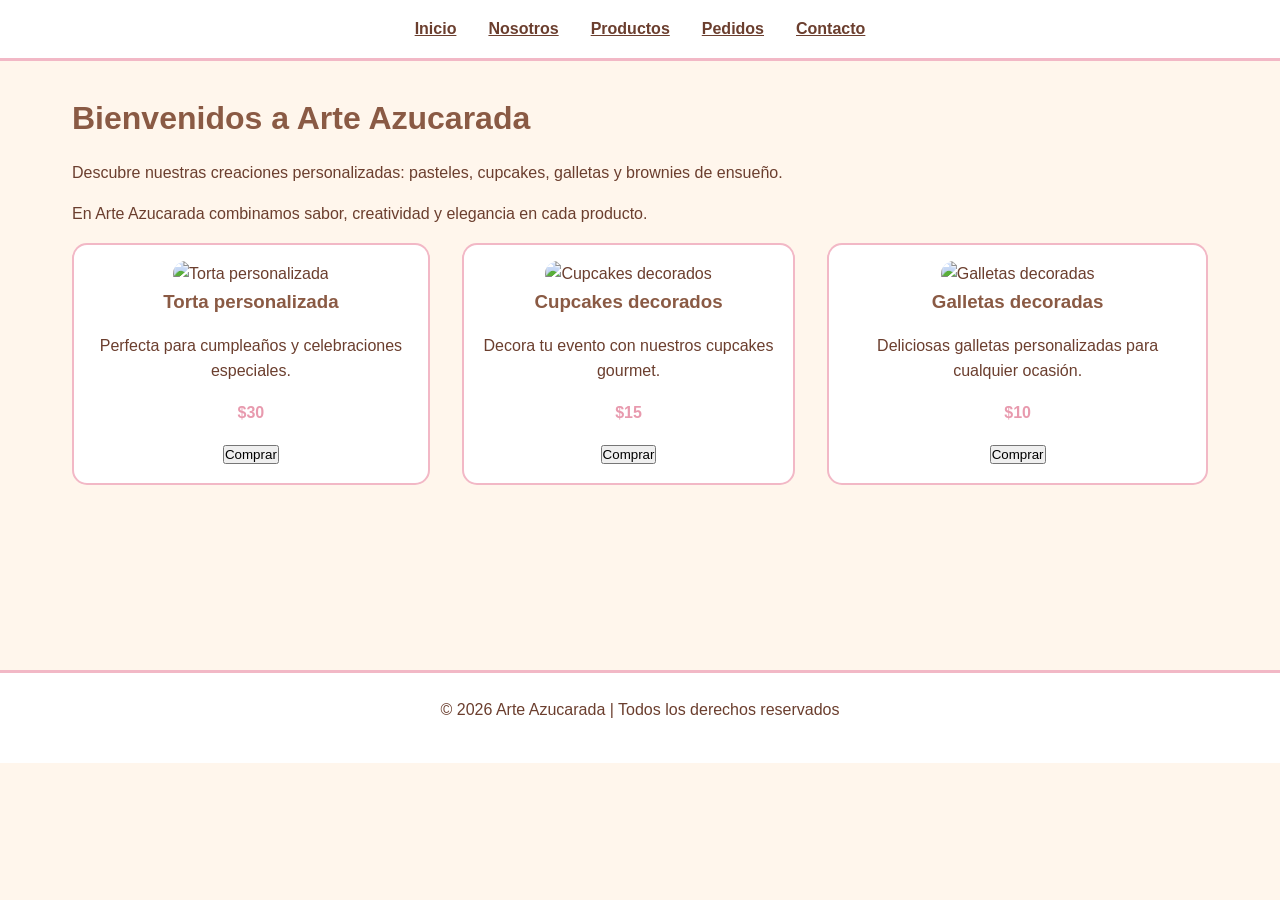
==== index.html @ 61a7730a "Add files via upload" ====
<!DOCTYPE html>
<html lang="es">
<head>
    <meta charset="UTF-8">
    <title>Pastelería Arte Azucarada</title>
   
    <script src="script.js"></script>
</head>
<body>
<link rel="stylesheet" href="inicio.css">
<header>
    <nav>
        <ul>
            <li><a href="index.html">Inicio</a></li>
            <li><a href="nosotros.html">Nosotros</a></li>
            <li><a href="productos.html">Productos</a></li>
            <li><a href="pedidos.html">Pedidos</a></li>
            <li><a href="contacto.html">Contacto</a></li>
        </ul>
    </nav>
</header>

<main>
    <h1>Bienvenidos a Arte Azucarada</h1>
    <p>Descubre nuestras creaciones personalizadas: pasteles, cupcakes, galletas y brownies de ensueño.</p>
    <p>En Arte Azucarada combinamos sabor, creatividad y elegancia en cada producto.</p>

    <section class="galeria">
        <article class="producto">
            <img src="https://th.bing.com/th/id/OIP.HwCuas_5i8xaRzc7xxJzMwHaHa?w=184&h=184&c=7&r=0&o=7&dpr=1.3&pid=1.7&rm=3" alt="Torta personalizada">
            <h3>Torta personalizada</h3>
            <p>Perfecta para cumpleaños y celebraciones especiales.</p>
            <p class="precio">$30</p>
            <button class="boton-comprar">Comprar</button>
        </article>

        <article class="producto">
            <img src="https://th.bing.com/th/id/OIP.JU2rJAH467mFH2ZnSWoZIQHaEo?w=266&h=180&c=7&r=0&o=7&dpr=1.3&pid=1.7&rm=3" alt="Cupcakes decorados">
            <h3>Cupcakes decorados</h3>
            <p>Decora tu evento con nuestros cupcakes gourmet.</p>
            <p class="precio">$15</p>
            <button class="boton-comprar">Comprar</button>
        </article>

        <article class="producto">
            <img src="https://tse1.mm.bing.net/th/id/OIP.m59FICKNiD8Ew1QQC6R44gHaEH?pid=ImgDet&w=189&h=104&c=7&dpr=1,3&o=7&rm=3" alt="Galletas decoradas">
            <h3>Galletas decoradas</h3>
            <p>Deliciosas galletas personalizadas para cualquier ocasión.</p>
            <p class="precio">$10</p>
            <button class="boton-comprar">Comprar</button>
        </article>
    </section>
</main>
<section class="testimonios reveal">
    <h2>Opiniones</h2>
    <p>"Los mejores cupcakes del mundo" 🍰</p>
    <p>"Deliciosa comida rápida personalizada" 🍔</p>
</section>
<footer>
    <p>© 2026 Arte Azucarada | Todos los derechos reservados</p>
</footer>

<script src="script.js"></script>

</section>
</body>
</html>
---- inicio.css ----
:root {
    --crema: #FFF6EC;
    --rosado: #F2B8C6;
    --rosado-oscuro: #E89AAE;
    --marron: #6B3E2E;
    --marron-claro: #8A5A44;
    --blanco: #FFFFFF;
    --fuente: Arial, sans-serif;
}


* {
    margin: 0;
    padding: 0;
    box-sizing: border-box;
}

body {
    background-color: var(--crema);
    color: var(--marron);
    font-family: var(--fuente);
    line-height: 1.6;
}

main {
    max-width: 1200px;
    margin: auto;
    padding: 2rem;
}

h1, h2, h3 {
    color: var(--marron-claro);
    margin-bottom: 1rem;
}

p {
    margin-bottom: 1rem;
}


header {
    background-color: var(--blanco);
    border-bottom: 3px solid var(--rosado);
    padding: 1rem 0;
}

nav ul {
    display: flex;
    justify-content: center;
    gap: 2rem;
    list-style: none;
}

nav a {
    color: var(--marron);
    font-weight: bold;
}

nav a:hover {
    color: var(--rosado-oscuro);
}


footer {
    text-align: center;
    padding: 1.5rem;
    border-top: 3px solid var(--rosado);
    background-color: var(--blanco);
    margin-top: 2rem;
}


.bienvenida {
    text-align: center;
    margin-bottom: 3rem;
}

.bienvenida p {
    font-size: 1.1rem;
}


.galeria {
    display: flex;
    gap: 2rem;
    overflow-x: auto;
}

.producto {
    background-color: var(--blanco);
    border: 2px solid var(--rosado);
    border-radius: 15px;
    padding: 1rem;
    min-width: 260px;
    text-align: center;
}

.producto img {
    width: 100%;
    border-radius: 15px;
}

.precio {
    color: var(--rosado-oscuro);
    font-weight: bold;
}

.reveal {
    opacity: 0;
    transform: translateY(50px);
    transition: all 0.8s ease;
}

.reveal.activo {
    opacity: 1;
    transform: translateY(0);
}

.producto {
    transition: transform 0.6s ease, box-shadow 0.6s ease;
    transform-style: preserve-3d;
}

.producto:hover {
    transform: rotateY(10deg) rotateX(5deg) scale(1.05);
    box-shadow: 0 20px 40px rgba(0,0,0,0.3);
}
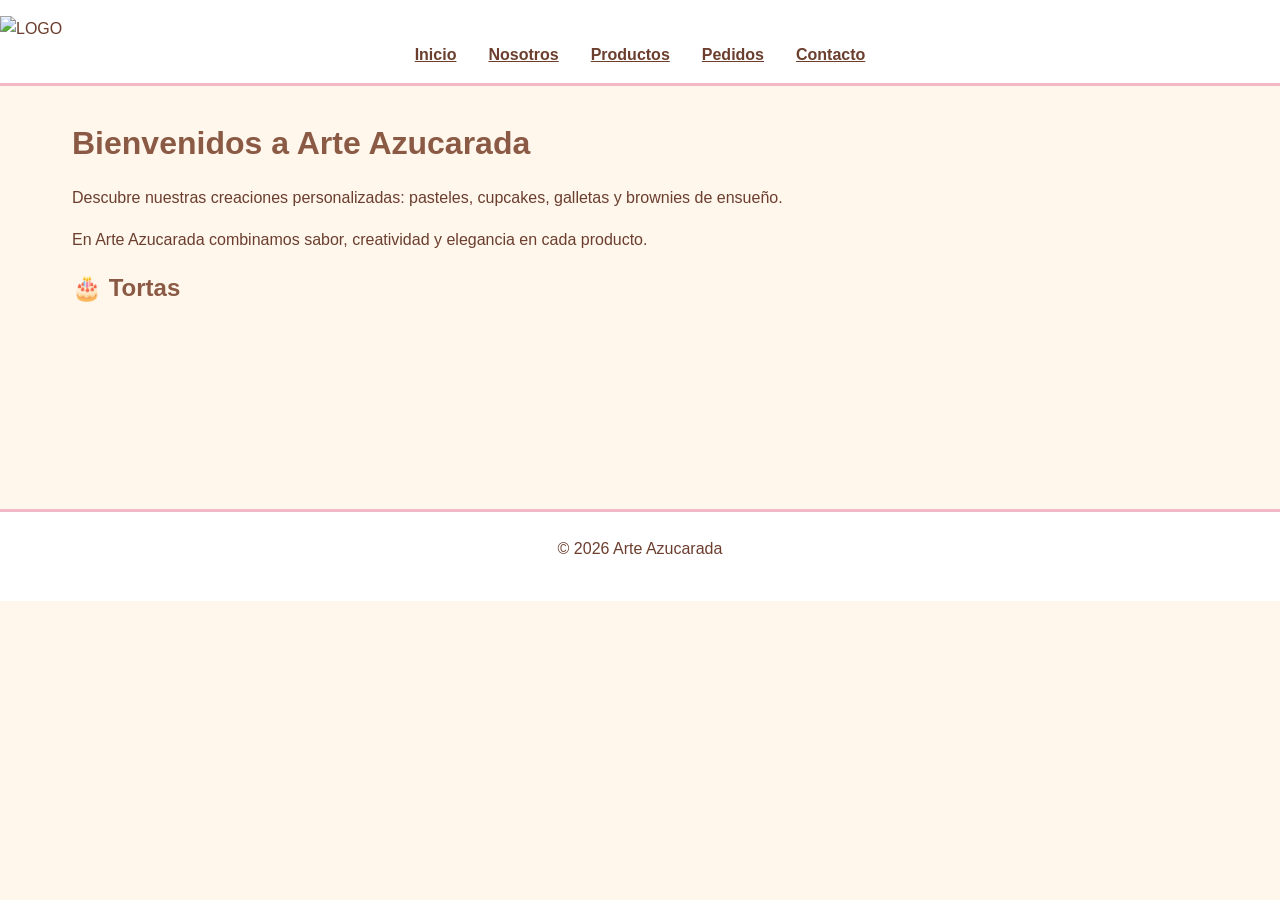
==== commit 98bc4847: "Update index.html" ====
--- a/index.html
+++ b/index.html
@@ -2,13 +2,17 @@
 <html lang="es">
 <head>
     <meta charset="UTF-8">
+    <meta name="viewport" content="width=device-width, initial-scale=1.0">
     <title>Pastelería Arte Azucarada</title>
-   
-    <script src="script.js"></script>
+    <link rel="stylesheet" href="inicio.css">
 </head>
 <body>
-<link rel="stylesheet" href="inicio.css">
+    
 <header>
+    <div class="logo">
+        <img src="Arte_Azucarada_logo_2.png" alt="LOGO">
+    </div>
+
     <nav>
         <ul>
             <li><a href="index.html">Inicio</a></li>
@@ -25,43 +29,26 @@
     <p>Descubre nuestras creaciones personalizadas: pasteles, cupcakes, galletas y brownies de ensueño.</p>
     <p>En Arte Azucarada combinamos sabor, creatividad y elegancia en cada producto.</p>
 
-    <section class="galeria">
-        <article class="producto">
-            <img src="https://th.bing.com/th/id/OIP.HwCuas_5i8xaRzc7xxJzMwHaHa?w=184&h=184&c=7&r=0&o=7&dpr=1.3&pid=1.7&rm=3" alt="Torta personalizada">
-            <h3>Torta personalizada</h3>
-            <p>Perfecta para cumpleaños y celebraciones especiales.</p>
-            <p class="precio">$30</p>
-            <button class="boton-comprar">Comprar</button>
-        </article>
+<section>
+    <h2>🎂 Tortas</h2>
+    <div class="galeria" id="tortas"></div>
+</section>
+</main>
 
-        <article class="producto">
-            <img src="https://th.bing.com/th/id/OIP.JU2rJAH467mFH2ZnSWoZIQHaEo?w=266&h=180&c=7&r=0&o=7&dpr=1.3&pid=1.7&rm=3" alt="Cupcakes decorados">
-            <h3>Cupcakes decorados</h3>
-            <p>Decora tu evento con nuestros cupcakes gourmet.</p>
-            <p class="precio">$15</p>
-            <button class="boton-comprar">Comprar</button>
-        </article>
-
-        <article class="producto">
-            <img src="https://tse1.mm.bing.net/th/id/OIP.m59FICKNiD8Ew1QQC6R44gHaEH?pid=ImgDet&w=189&h=104&c=7&dpr=1,3&o=7&rm=3" alt="Galletas decoradas">
-            <h3>Galletas decoradas</h3>
-            <p>Deliciosas galletas personalizadas para cualquier ocasión.</p>
-            <p class="precio">$10</p>
-            <button class="boton-comprar">Comprar</button>
-        </article>
-    </section>
-</main>
 <section class="testimonios reveal">
     <h2>Opiniones</h2>
     <p>"Los mejores cupcakes del mundo" 🍰</p>
     <p>"Deliciosa comida rápida personalizada" 🍔</p>
 </section>
+
 <footer>
-    <p>© 2026 Arte Azucarada | Todos los derechos reservados</p>
+    <div class="footer-contenido">
+        <div class="footer-seccion">
+            <p>© 2026 Arte Azucarada</p>
+        </div>
+      </div>
 </footer>
 
-<script src="script.js"></script>
-
-</section>
+<script src="Pasteleria.js"></script>
 </body>
 </html>
